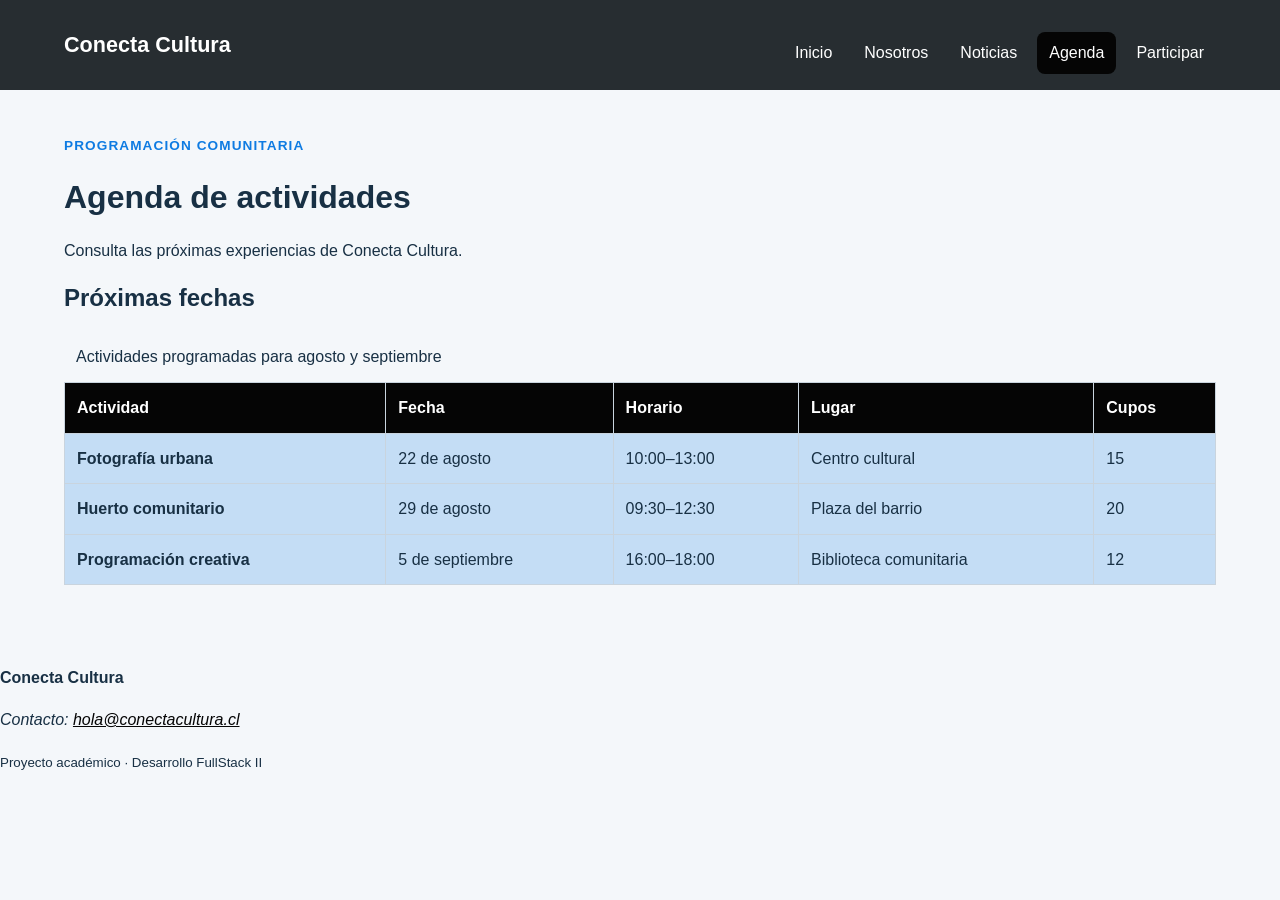
==== agenda.html @ 1eb5d309 "guias 5,6" ====
<!DOCTYPE html>
<html lang="es">
<head>
  <meta charset="UTF-8">
  <meta name="viewport" content="width=device-width, initial-scale=1.0">
  <meta name="description" content="Talleres y actividades de Conecta Cultura">
  <title>Agenda | Conecta Cultura</title>
  <link rel="stylesheet" href="assets/css/estilos.css">
</head>
<body>
  <a class="salto-contenido" href="#contenido-principal">Ir al contenido</a>
  <header class="cabecera-sitio">
    <a class="marca" href="index.html">Conecta Cultura</a>
    <nav aria-label="Navegación principal">
      <ul class="menu">
        <li><a href="index.html">Inicio</a></li>
        <li><a href="nosotros.html">Nosotros</a></li>
        <li><a href="noticias.html">Noticias</a></li>
        <li><a href="agenda.html" aria-current="page">Agenda</a></li>
        <li><a href="participar.html">Participar</a></li>
      </ul>
    </nav>
  </header>

<main id="contenido-principal">
  <header class="encabezado-pagina">
    <p class="etiqueta">Programación comunitaria</p>
    <h1>Agenda de actividades</h1>
    <p>Consulta las próximas experiencias de Conecta Cultura.</p>
  </header>

  <section aria-labelledby="titulo-agenda">
    <h2 id="titulo-agenda">Próximas fechas</h2>
    <div class="tabla-contenedor" tabindex="0"
         aria-label="Agenda desplazable horizontalmente">
      <table>
        <caption>Actividades programadas para agosto y septiembre</caption>
        <thead>
          <tr>
            <th scope="col">Actividad</th>
            <th scope="col">Fecha</th>
            <th scope="col">Horario</th>
            <th scope="col">Lugar</th>
            <th scope="col">Cupos</th>
          </tr>
        </thead>
        <tbody>
          <tr>
            <th scope="row">Fotografía urbana</th>
            <td><time datetime="2026-08-22">22 de agosto</time></td>
            <td><time datetime="10:00">10:00</time>–13:00</td>
            <td>Centro cultural</td>
            <td>15</td>
          </tr>
          <tr>
            <th scope="row">Huerto comunitario</th>
            <td><time datetime="2026-08-29">29 de agosto</time></td>
            <td><time datetime="09:30">09:30</time>–12:30</td>
            <td>Plaza del barrio</td>
            <td>20</td>
          </tr>
          <tr>
            <th scope="row">Programación creativa</th>
            <td><time datetime="2026-09-05">5 de septiembre</time></td>
            <td><time datetime="16:00">16:00</time>–18:00</td>
            <td>Biblioteca comunitaria</td>
            <td>12</td>
          </tr>
        </tbody>
      </table>
    </div>
  </section>
</main>

  <footer class="pie-sitio">
    <p><strong>Conecta Cultura</strong></p>
    <address>Contacto: <a href="mailto:hola@conectacultura.cl">hola@conectacultura.cl</a></address>
    <p><small>Proyecto académico · Desarrollo FullStack II</small></p>
  </footer>
  <script src="assets/js/app.js"></script>
</body>
</html>
---- assets/css/estilos.css ----
/* 1. Variables */
:root {
  --color-primario: #050505;
  --color-primario-oscuro: #272d31;
  --color-secundario: #0e7be2;
  --color-acento: #f4a261;
  --color-texto: #183044;
  --color-texto-suave: #526575;
  --color-fondo: #f4f7fa;
  --color-superficie: #c4ddf5;
  --color-borde: #c9d4de;
  --fuente-base: Arial, Helvetica, sans-serif;
  --radio: 0.75rem;
  --sombra: 0 0.5rem 1.25rem rgb(20 48 68 / 12%);
  --ancho-contenido: 72rem;
}
*,
*::before,
*::after {
  box-sizing: border-box;
}

/* 2. Base y tipografía */
html {
  scroll-behavior: smooth;
}

body {
  margin: 0;
  color: var(--color-texto);
  background: var(--color-fondo);
  font-family: var(--fuente-base);
  font-size: 1rem;
  line-height: 1.6;
}

img,
video {
  display: block;
  max-width: 100%;
  height: auto;
}

a {
  color: var(--color-primario);
}

h1,
h2,
h3 {
  line-height: 1.2;
  text-wrap: balance;
}

main {
  width: min(100% - 2rem, var(--ancho-contenido));
  margin-inline: auto;
}

main {
  padding-block: 2rem 4rem;
}

section + section {
  margin-top: 3rem;
}

/* 3. Estructura */
/* 4. Navegación */
.cabecera-sitio {
  /*padding: 1rem max(1rem, calc((100% - var(--ancho-contenido)) / 2));*/
  padding: 1rem 5%;
  color: #ffffff;
  background: var(--color-primario-oscuro);
}

.cabecera-sitio {
display: flex;
flex-direction: column;
gap: 1rem;
background: var(--color-primario-oscuro);
}

.menu {
display: flex;
flex-direction: column;
gap: 0.5rem;
list-style:none;
}

@media (min-width: 48rem) {
.cabecera-sitio {
flex-direction: row;
justify-content: space-between;
align-items: center;
}
.menu {
flex-direction: row;
flex-wrap: wrap;
}
}

.marca {
  color: #ffffff;
  font-size: 1.35rem;
  font-weight: 700;
  text-decoration: none;
}

.menu {
  display: flex;
  flex-wrap: wrap;
  gap: 0.5rem;
  margin: 1rem 0 0;
  padding: 0;
  list-style: none;
}

.menu a {
  display: inline-block;
  padding: 0.5rem 0.75rem;
  color: #ffffff;
  border-radius: 0.5rem;
  text-decoration: none;
}

.menu a:hover,
.menu a[aria-current="page"] {
  background: var(--color-primario);
}

/* 5. Componentes */
.etiqueta {
  margin-bottom: 0.25rem;
  color: var(--color-secundario);
  font-size: 0.85rem;
  font-weight: 700;
  letter-spacing: 0.08em;
  text-transform: uppercase;
}

.tarjeta,
.mensaje-confirmacion,
.formulario fieldset {
  padding: 1.5rem;
  background: var(--color-superficie);
  border: 1px solid var(--color-borde);
  border-radius: var(--radio);
  box-shadow: var(--sombra);
}

.boton,
button {
  display: inline-block;
  width: fit-content;
  padding: 0.7rem 1rem;
  color: #ffffff;
  background: var(--color-primario);
  border: 0;
  border-radius: 0.5rem;
  font: inherit;
  font-weight: 700;
  text-decoration: none;
  cursor: pointer;
}

.boton:hover,
button:hover {
  background: var(--color-primario-oscuro);
}

/* 6. Tablas y formularios */
.tabla-contenedor {
  max-width: 100%;
  overflow-x: auto;
}

table {
  width: 100%;
  border-collapse: collapse;
  background: var(--color-superficie);
}

caption,
th,
td {
  padding: 0.75rem;
  text-align: left;
}

th,
td {
  border: 1px solid var(--color-borde);
}

thead {
  color: #ffffff;
  background: var(--color-primario);
}

.formulario {
  display: grid;
  gap: 1rem;
  max-width: 42rem;
}

.formulario fieldset {
  display: grid;
  gap: 0.75rem;
}

.formulario input,
.formulario select,
.formulario textarea {
  width: 100%;
  padding: 0.7rem;
  color: inherit;
  background: #ffffff;
  border: 1px solid var(--color-borde);
  border-radius: 0.4rem;
  font: inherit;
}

.formulario input[type="radio"],
.formulario input[type="checkbox"] {
  width: auto;
}

/* 7. Multimedia y utilidades */
:focus-visible {
  outline: 3px solid var(--color-acento);
  outline-offset: 3px;
}

input:required,
select:required,
textarea:required {
  border-left: 0.3rem solid var(--color-primario);
}

input:focus,
select:focus,
textarea:focus {
  border-color: var(--color-primario);
}

.salto-contenido {
  position: absolute;
  padding: 0.6rem 1rem;
  color: #ffffff;
  background: var(--color-primario-oscuro);
  transform: translateY(-150%);
}

.salto-contenido:focus {
  transform: translateY(0);
}

.grilla-tarjetas {
display: grid;
grid-template-columns: 1fr;
gap: 1.5rem;
}

@media (min-width: 48rem) {
.grilla-tarjetas {
grid-template-columns: 1fr 1fr;
}
}
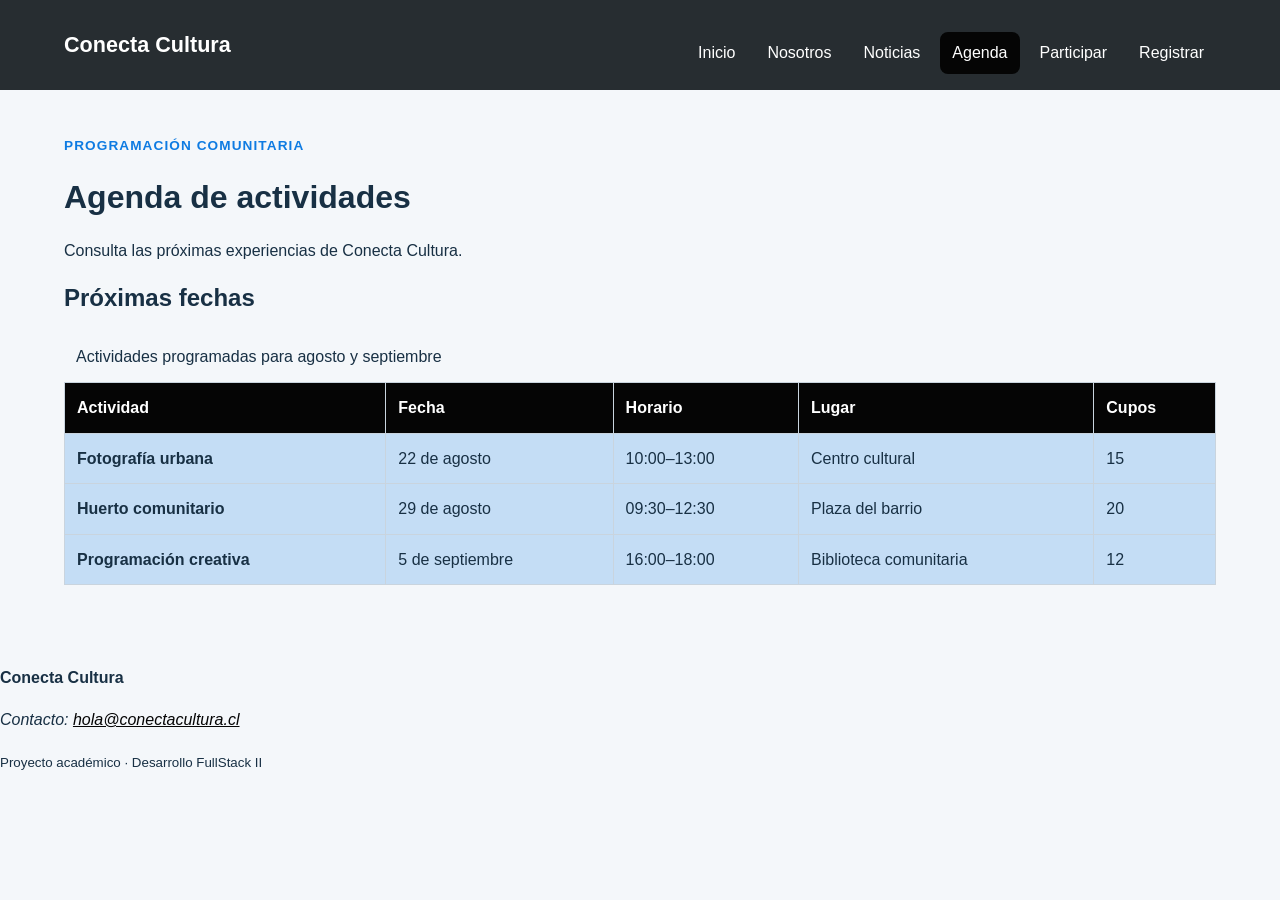
==== commit b99a52b6: "feat: validar y persistir registro local" ====
--- a/agenda.html
+++ b/agenda.html
@@ -18,6 +18,7 @@
         <li><a href="noticias.html">Noticias</a></li>
         <li><a href="agenda.html" aria-current="page">Agenda</a></li>
         <li><a href="participar.html">Participar</a></li>
+        <a href="registro.html" >Registrar</a>
       </ul>
     </nav>
   </header>
--- a/assets/css/estilos.css
+++ b/assets/css/estilos.css
@@ -268,3 +268,49 @@
 }
 }
 
+.destacado {
+color: #8a4b08;
+background-color: #fff3cd;
+padding: 1rem;
+border-left: 0.35rem solid #d97706;
+}
+
+.boton-menu {
+display: inline-block;
+padding: 0.65rem 0.85rem;
+font-size: 1.5rem;
+background-color: #ffffff;
+border: 0.1rem solid #1f4b5b;
+border-radius: 0.35rem;
+cursor: pointer;
+}
+.menu {
+display: none;
+flex-direction: column;
+gap: 0.5rem;
+}
+.menu.menu-abierto {
+display: flex;
+}
+
+@media (min-width: 768px) {
+.boton-menu {
+display: none;
+}
+.menu {
+display: flex;
+flex-direction: row;
+}
+}
+
+.mensaje-error {
+display: block;
+color: #b42318;
+min-height: 1.25rem;
+}
+.campo-invalido {
+border: 0.15rem solid #b42318;
+}
+.campo-invalido:focus {
+outline: 0.2rem solid #f4a6a0;
+}
